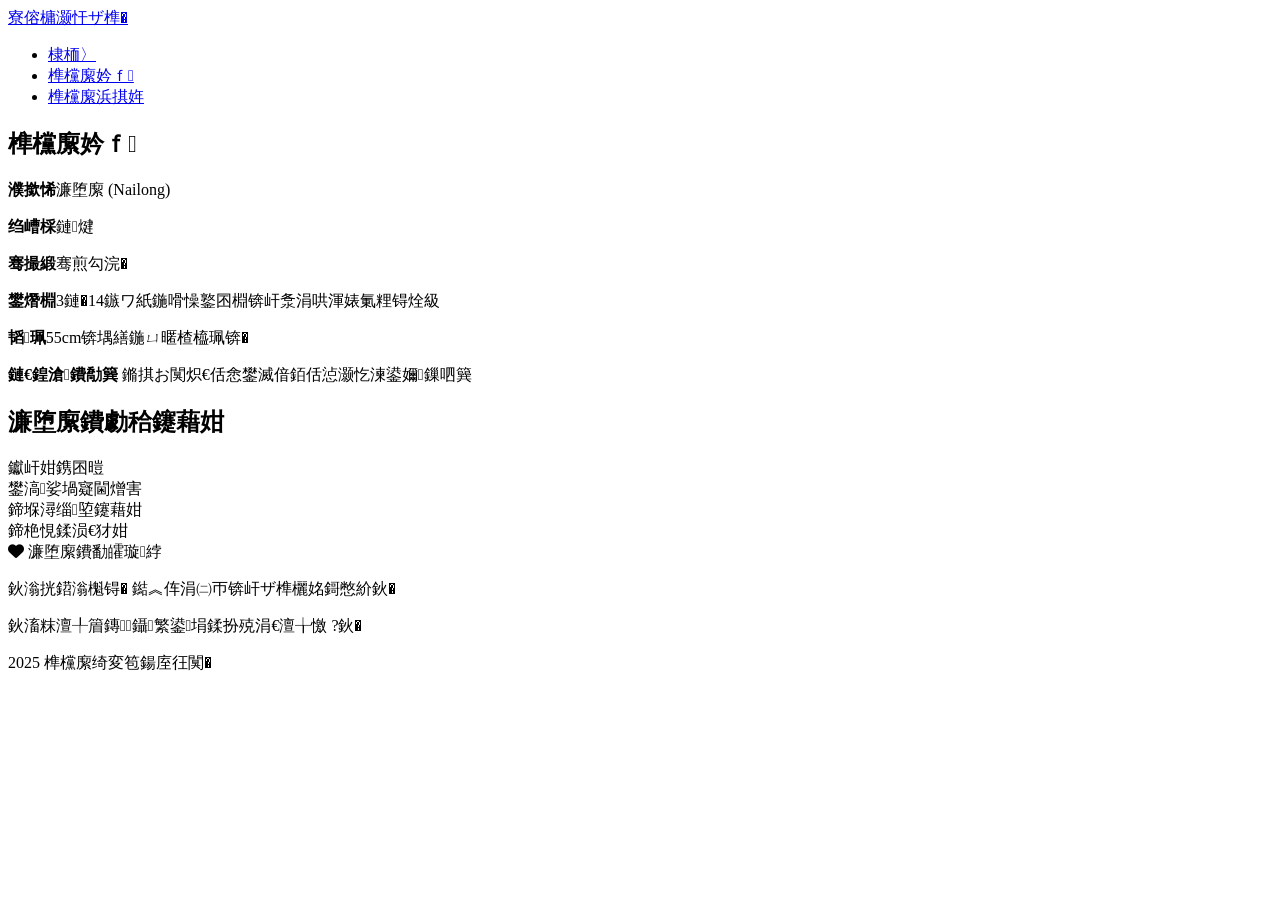
==== about.html @ 7d236d16 "Update and rename monkey下山.html to about.html" ====
<!DOCTYPE html>
<html lang="zh-CN">
<head>
    <meta charset="gbk">
    <meta name="viewport" content="width=device-width, initial-scale=1.0">
    <title>奶龙档案 ? 技能与特点</title>
    <link rel="stylesheet" href="css/style.css">
    <link rel="stylesheet" href="https://cdnjs.cloudflare.com/ajax/libs/font-awesome/6.0.0-beta3/css/all.min.css">
</head>
<body>
    <nav class="navbar">
        <div class="nav-container">
            <div class="logo"><a href="index.html">异星小奶龙</a></div>
            <ul class="nav-links">
                <li><a href="index.html">首页</a></li>
                <li><a href="about.html" class="active">龙龙档案</a></li>
                <li><a href="interact.html">龙龙互动</a></li>
            </ul>
        </div>
    </nav>

    <main class="container">
        <h2>龙龙档案</h2>
        <div class="edu-card">
            <p><strong>姓名</strong>奶龙 (Nailong)</p>
            <p><strong>种族</strong>未知</p>
            <p><strong>年龄</strong>幼年体</p>
            <p><strong>生日</strong>3月14日（圆周率日，因为圆滚滚～）</p>
            <p><strong>身高</strong>55cm（还在长高高）</p>
            <p><strong>最喜欢的事</strong> 晒太阳、吃甜点、听小朋友讲故事</p>
        </div>

        <h2>奶龙的超能力</h2>
        <div class="skill-item">
            <span>萌力指数</span>
            <div class="progress-bar"><div class="progress" style="width: 98%;" data-skill="98%"></div></div>
        </div>
        <div class="skill-item">
            <span>甜食消化速度</span>
            <div class="progress-bar"><div class="progress" style="width: 95%;" data-skill="95%"></div></div>
        </div>
        <div class="skill-item">
            <span>午睡续航能力</span>
            <div class="progress-bar"><div class="progress" style="width: 100%;" data-skill="100%"></div></div>
        </div>
        <div class="skill-item">
            <span>卖萌创造力</span>
            <div class="progress-bar"><div class="progress" style="width: 92%;" data-skill="92%"></div></div>
        </div>

        <div class="card">
            <div class="card-header"><i class="fas fa-heart"></i> 奶龙的小语录</div>
            <p>“咕噜噜～ 烦恼丢掉，奶龙抱抱！”</p>
            <p>“今天也是被自己可爱到的一天呢 ?”</p>
        </div>
    </main>
    <footer><p>2025 龙龙粉丝后援队</p></footer>
    <script src="js/main.js"></script>
</body>
</html>
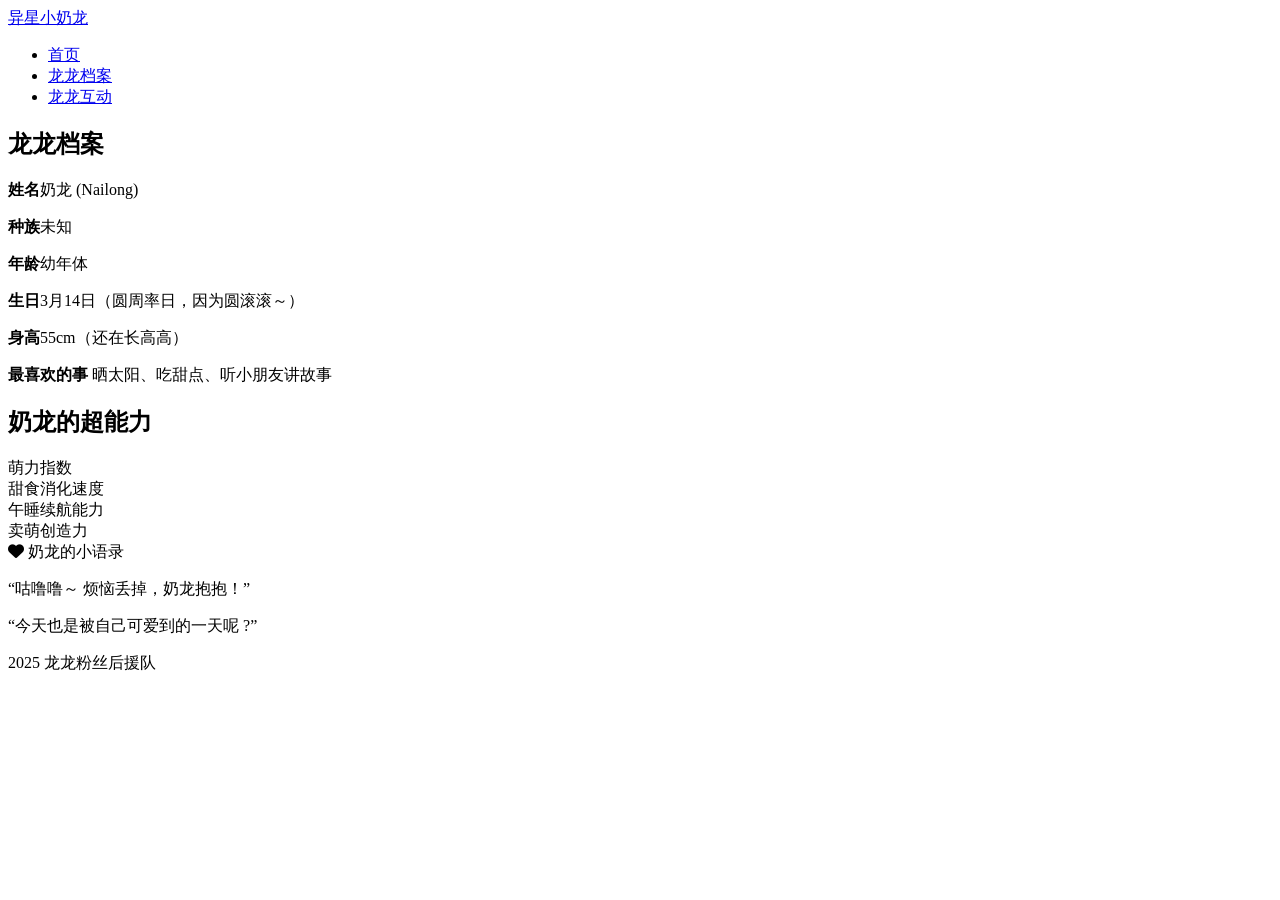
==== commit 76ac9a0f: "Update about.html" ====
--- a/about.html
+++ b/about.html
@@ -1,7 +1,7 @@
 <!DOCTYPE html>
 <html lang="zh-CN">
 <head>
-    <meta charset="gbk">
+    <meta charset="UTF-8">
     <meta name="viewport" content="width=device-width, initial-scale=1.0">
     <title>奶龙档案 ? 技能与特点</title>
     <link rel="stylesheet" href="css/style.css">
